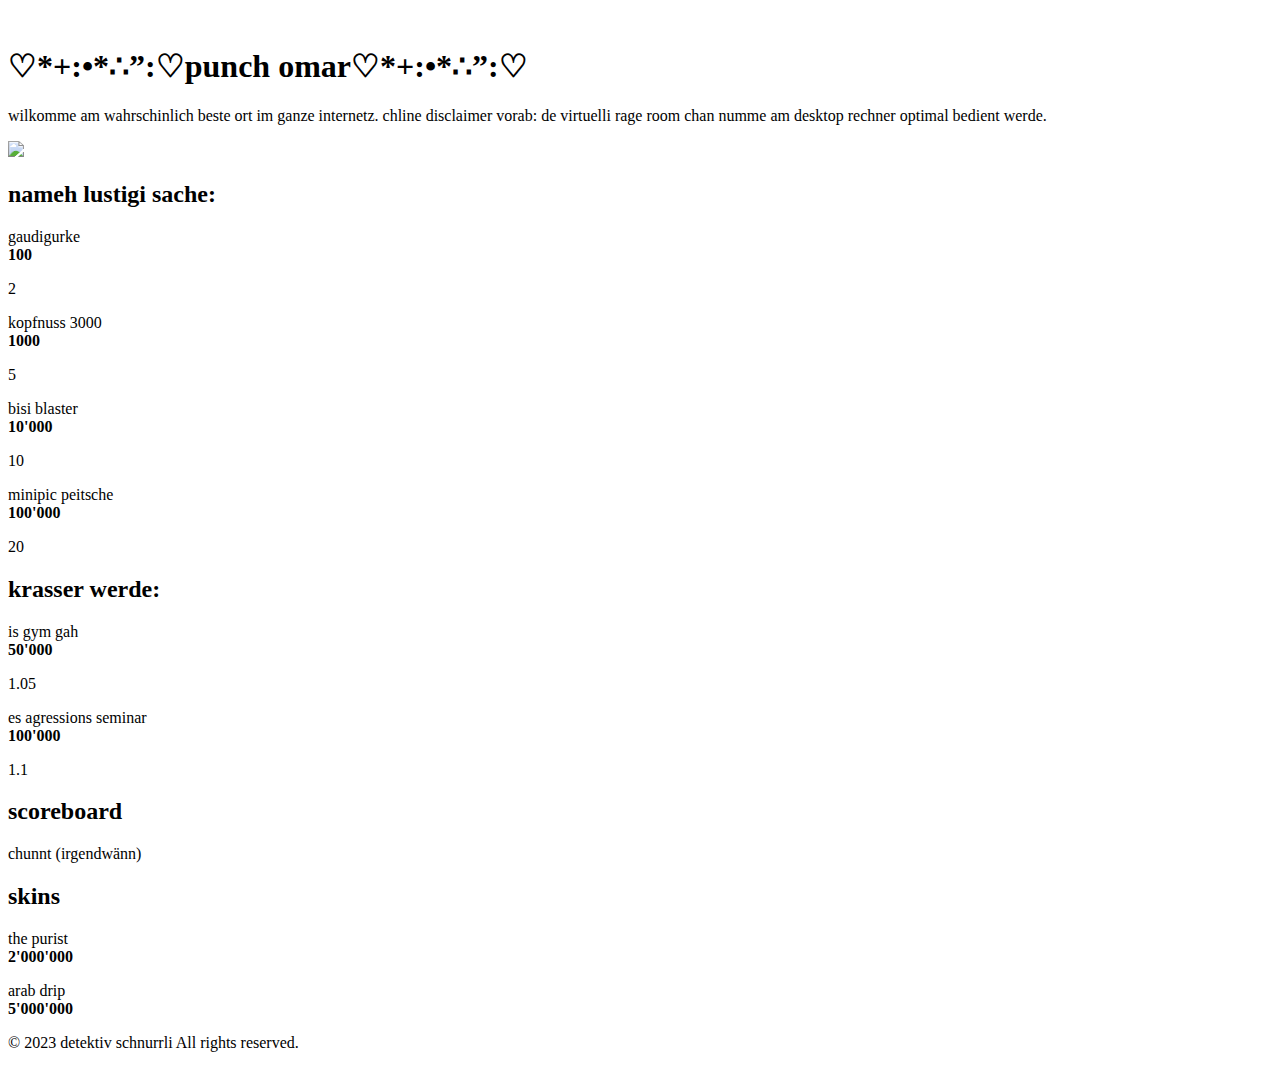
==== index.html @ 7e78f148 "Update index.html" ====
<!DOCTYPE html>
<html lang="en">

<head>
    <meta charset="UTF-8">
    <meta http-equiv="X-UA-Compatible" content="IE=edge">
    <meta name="viewport" content="width=device-width, initial-scale=1.0">
    <title>♡*+:•*∴”:♡punch omar♡*+:•*∴”:♡</title>
    <link rel="stylesheet" type="text/css" href="styles.css">
</head>

<body>
    <img draggable="false" class="hand hidden">
    <h1 class="rainbow-text">♡*+:•*∴”:♡punch omar♡*+:•*∴”:♡</h1>
    <p>
        wilkomme am wahrschinlich beste ort im ganze internetz. chline disclaimer vorab: de virtuelli rage room
        chan numme am desktop rechner optimal bedient werde.
    </p>
    <div class="center">
        <div class="container">
            <div class="center omar-container">
                <img class="omar wiggle" draggable="false" src="images/omar.png">
            </div>
            <div class="ui-left">
                <p class="score"></p>
                <h2>nameh lustigi sache:</h2>
                <div class="button" id="item1">
                    <p>gaudigurke<br><strong id="p">100</strong></p>
                    <p class="hidden" id="d">2</p>
                </div>
                <div class="button" id="item2">
                    <p>kopfnuss 3000<br><strong id="p">1000</strong></p>
                    <p class="hidden" id="d">5</p>
                </div>
                <div class="button" id="item3">
                    <p>bisi blaster<br><strong id="p">10'000</strong></p>
                    <p class="hidden" id="d">10</p>
                </div>
                <div class="button" id="item4">
                    <p>minipic peitsche<br><strong id="p">100'000</strong></p>
                    <p class="hidden" id="d">20</p>
                </div>
                <h2>krasser werde:</h2>
                <div class="button" id="multi1">
                    <p>is gym gah<br><strong id="p">50'000</strong></p>
                    <p class="hidden" id="m">1.05</p>
                </div>
                <div class="button" id="multi2">
                    <p>es agressions seminar<br><strong id="p">100'000</strong></p>
                    <p class="hidden" id="m">1.1</p>
                </div>
            </div>
            <div class="ui-right">
                <h2>scoreboard</h2>
                <p>chunnt (irgendwänn)</p>
                <h2>skins</h2>
                <div class="button" id="skin1">
                    <p>the purist<br><strong id="p">2'000'000</strong></p>
                </div>
                <div class="button" id="skin2">
                    <p>arab drip<br><strong id="p">5'000'000</strong></p>
                </div>
            </div>
        </div>
    </div>
    <p>© 2023 detektiv schnurrli All rights reserved.</p>
    <script src="js/punchomar.js"></script>
</body>

</html>
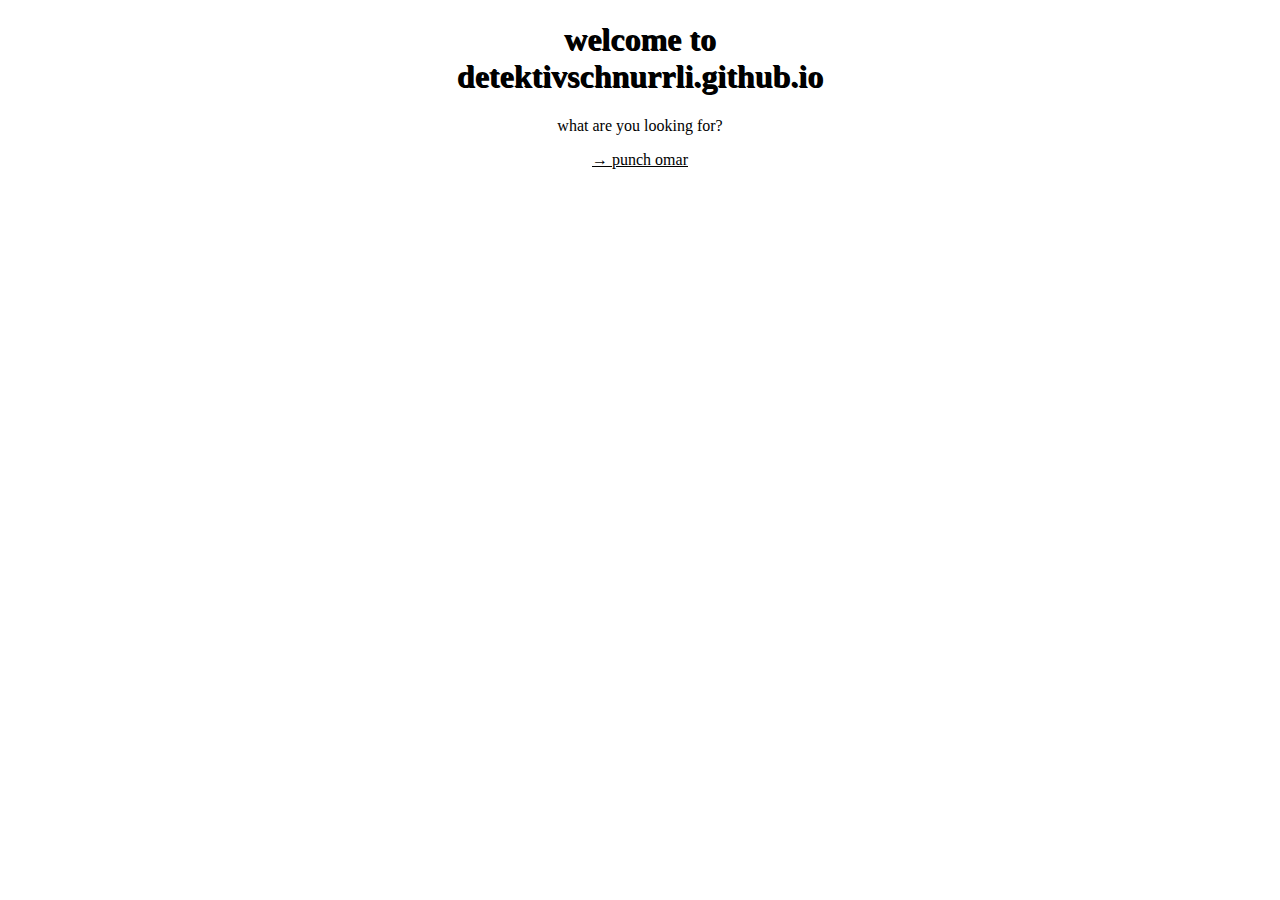
==== commit 9077121b: "Front page added" ====
--- a/index.html
+++ b/index.html
@@ -1,70 +1,15 @@
-<!DOCTYPE html>
-<html lang="en">
-
-<head>
-    <meta charset="UTF-8">
-    <meta http-equiv="X-UA-Compatible" content="IE=edge">
-    <meta name="viewport" content="width=device-width, initial-scale=1.0">
-    <title>♡*+:•*∴”:♡punch omar♡*+:•*∴”:♡</title>
-    <link rel="stylesheet" type="text/css" href="styles.css">
-</head>
-
-<body>
-    <img draggable="false" class="hand hidden">
-    <h1 class="rainbow-text">♡*+:•*∴”:♡punch omar♡*+:•*∴”:♡</h1>
-    <p>
-        wilkomme am wahrschinlich beste ort im ganze internetz. chline disclaimer vorab: de virtuelli rage room
-        chan numme am desktop rechner optimal bedient werde.
-    </p>
-    <div class="center">
-        <div class="container">
-            <div class="center omar-container">
-                <img class="omar wiggle" draggable="false" src="images/omar.png">
-            </div>
-            <div class="ui-left">
-                <p class="score"></p>
-                <h2>nameh lustigi sache:</h2>
-                <div class="button" id="item1">
-                    <p>gaudigurke<br><strong id="p">100</strong></p>
-                    <p class="hidden" id="d">2</p>
-                </div>
-                <div class="button" id="item2">
-                    <p>kopfnuss 3000<br><strong id="p">1000</strong></p>
-                    <p class="hidden" id="d">5</p>
-                </div>
-                <div class="button" id="item3">
-                    <p>bisi blaster<br><strong id="p">10'000</strong></p>
-                    <p class="hidden" id="d">10</p>
-                </div>
-                <div class="button" id="item4">
-                    <p>minipic peitsche<br><strong id="p">100'000</strong></p>
-                    <p class="hidden" id="d">20</p>
-                </div>
-                <h2>krasser werde:</h2>
-                <div class="button" id="multi1">
-                    <p>is gym gah<br><strong id="p">50'000</strong></p>
-                    <p class="hidden" id="m">1.05</p>
-                </div>
-                <div class="button" id="multi2">
-                    <p>es agressions seminar<br><strong id="p">100'000</strong></p>
-                    <p class="hidden" id="m">1.1</p>
-                </div>
-            </div>
-            <div class="ui-right">
-                <h2>scoreboard</h2>
-                <p>chunnt (irgendwänn)</p>
-                <h2>skins</h2>
-                <div class="button" id="skin1">
-                    <p>the purist<br><strong id="p">2'000'000</strong></p>
-                </div>
-                <div class="button" id="skin2">
-                    <p>arab drip<br><strong id="p">5'000'000</strong></p>
-                </div>
-            </div>
-        </div>
-    </div>
-    <p>© 2023 detektiv schnurrli All rights reserved.</p>
-    <script src="js/punchomar.js"></script>
-</body>
-
-</html>
+<!DOCTYPE html>
+<html lang="en">
+<head>
+    <meta charset="UTF-8">
+    <meta http-equiv="X-UA-Compatible" content="IE=edge">
+    <meta name="viewport" content="width=device-width, initial-scale=1.0">
+    <title>detektivschnurrli.github.io</title>
+    <link rel="stylesheet" type="text/css" href="styles.css">
+</head>
+<body>
+    <h1 class="rainbow-text">welcome to<br>detektivschnurrli.github.io</h1>
+    <p>what are you looking for?</p>
+    <a href="punchomar/index.html"><p>→ punch omar</p></a>
+</body>
+</html>--- a/styles.css
+++ b/styles.css
@@ -0,0 +1,69 @@
+p {
+    text-align: center;
+}
+
+h1 {
+    text-align: center;
+    text-shadow: black 1px 1px;
+}
+
+a {
+    color: black;
+}
+
+.rainbow-text {
+    animation: rainbow-text 10s linear;
+    animation-iteration-count: infinite;
+}
+
+@keyframes rainbow-text {
+
+    100%,
+    0% {
+        color: rgb(255, 0, 0);
+    }
+
+    8% {
+        color: rgb(255, 127, 0);
+    }
+
+    16% {
+        color: rgb(255, 255, 0);
+    }
+
+    25% {
+        color: rgb(127, 255, 0);
+    }
+
+    33% {
+        color: rgb(0, 255, 0);
+    }
+
+    41% {
+        color: rgb(0, 255, 127);
+    }
+
+    50% {
+        color: rgb(0, 255, 255);
+    }
+
+    58% {
+        color: rgb(0, 127, 255);
+    }
+
+    66% {
+        color: rgb(0, 0, 255);
+    }
+
+    75% {
+        color: rgb(127, 0, 255);
+    }
+
+    83% {
+        color: rgb(255, 0, 255);
+    }
+
+    91% {
+        color: rgb(255, 0, 127);
+    }
+}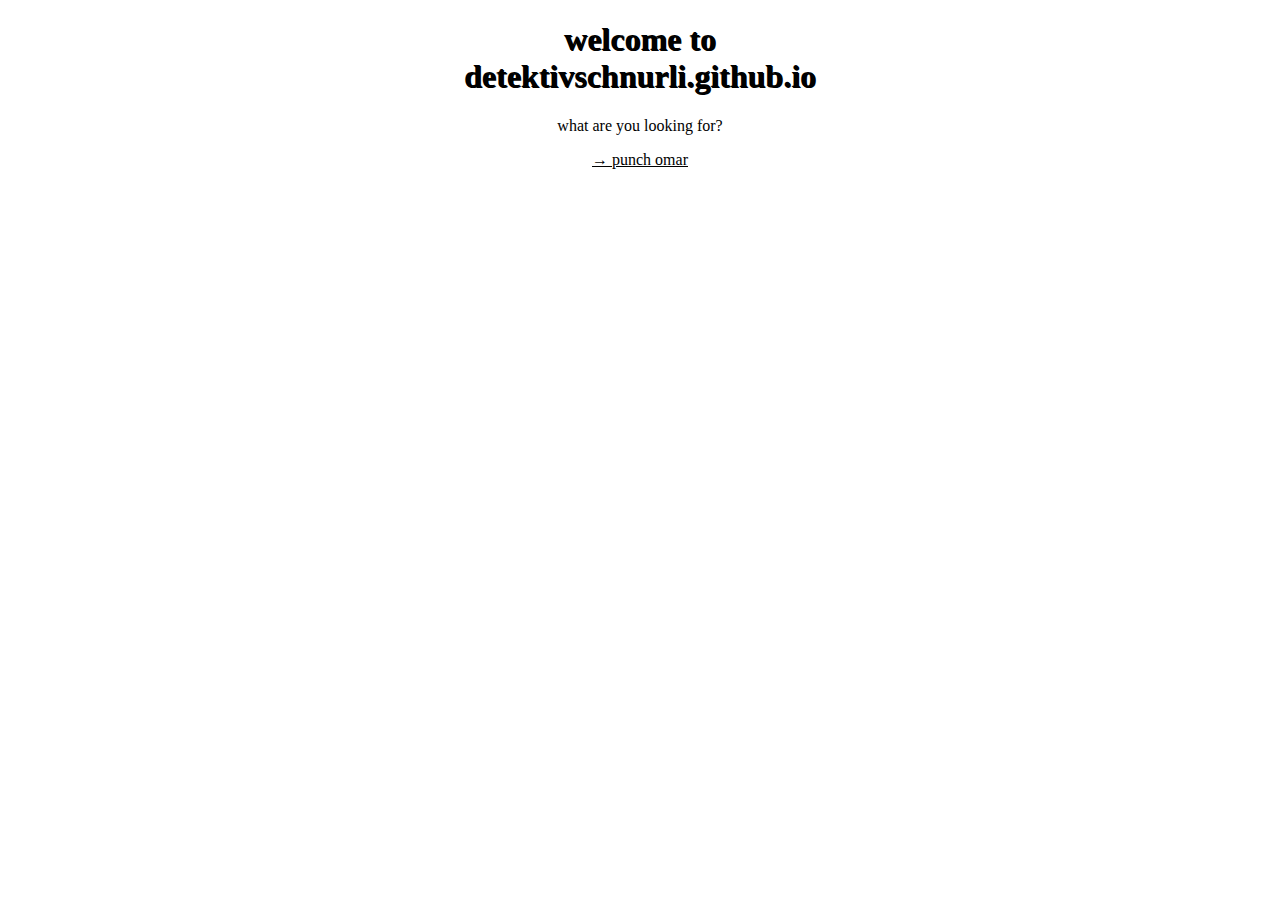
==== commit 31992b94: "Update index.html" ====
--- a/index.html
+++ b/index.html
@@ -4,12 +4,12 @@
     <meta charset="UTF-8">
     <meta http-equiv="X-UA-Compatible" content="IE=edge">
     <meta name="viewport" content="width=device-width, initial-scale=1.0">
-    <title>detektivschnurrli.github.io</title>
+    <title>detektivschnurli.github.io</title>
     <link rel="stylesheet" type="text/css" href="styles.css">
 </head>
 <body>
-    <h1 class="rainbow-text">welcome to<br>detektivschnurrli.github.io</h1>
+    <h1 class="rainbow-text">welcome to<br>detektivschnurli.github.io</h1>
     <p>what are you looking for?</p>
     <a href="punchomar/index.html"><p>→ punch omar</p></a>
 </body>
-</html>+</html>
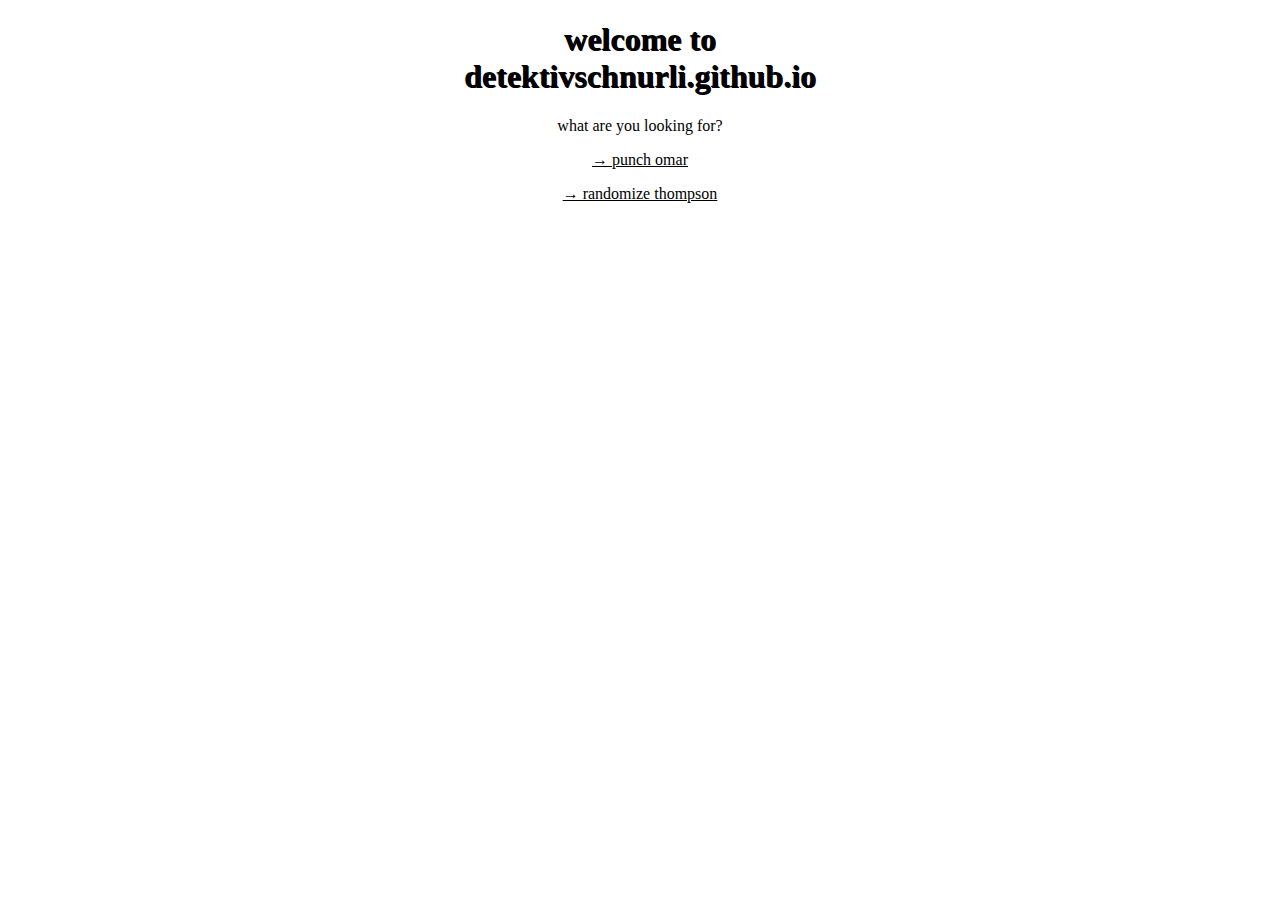
==== commit 5dd19d69: "Update index.html" ====
--- a/index.html
+++ b/index.html
@@ -11,5 +11,6 @@
     <h1 class="rainbow-text">welcome to<br>detektivschnurli.github.io</h1>
     <p>what are you looking for?</p>
     <a href="punchomar/index.html"><p>→ punch omar</p></a>
+    <a href="randomize-thompson/index.html"><p>→ randomize thompson</p></a>
 </body>
 </html>
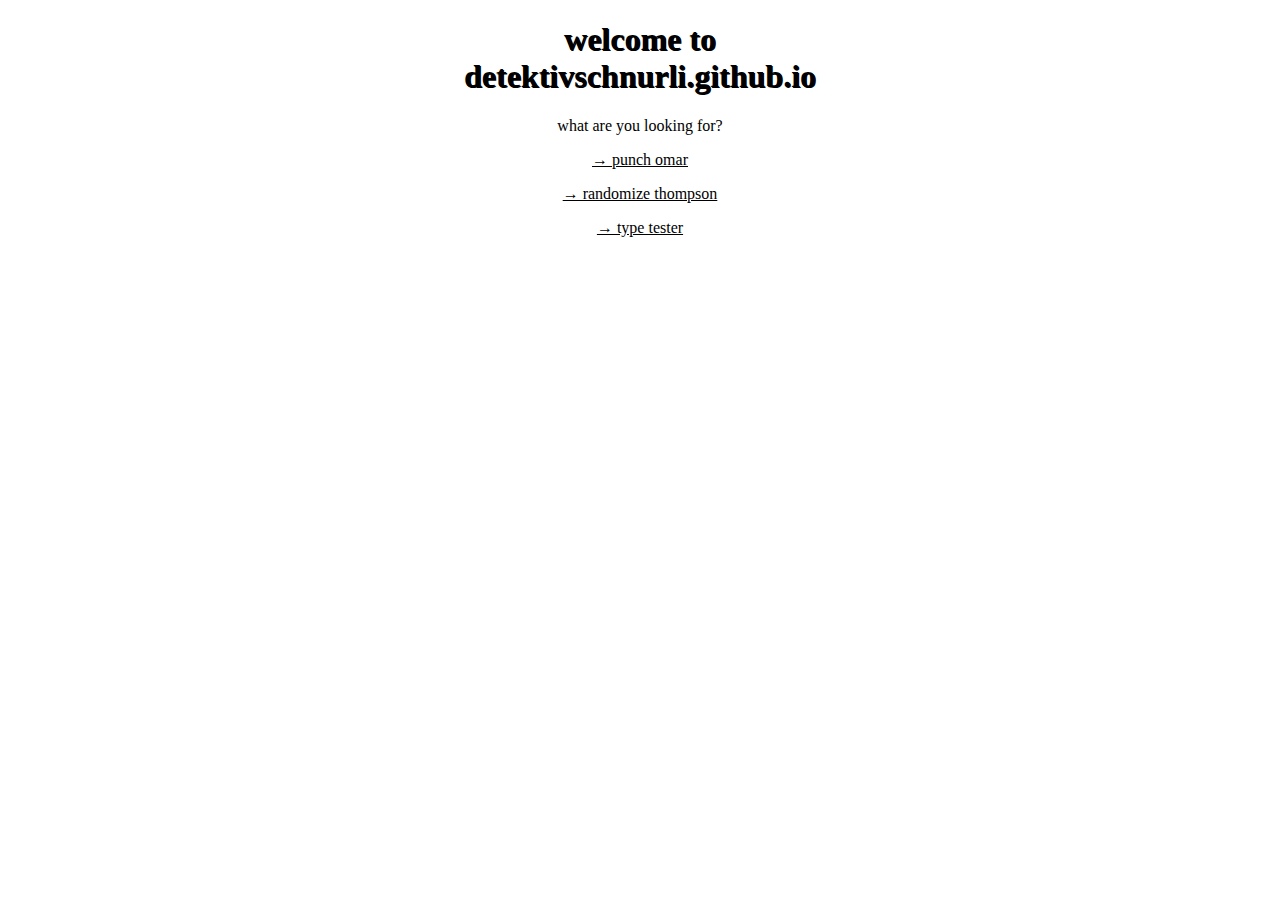
==== commit 8bc7e33d: "index.html" ====
--- a/index.html
+++ b/index.html
@@ -12,5 +12,6 @@
     <p>what are you looking for?</p>
     <a href="punchomar/index.html"><p>→ punch omar</p></a>
     <a href="randomize-thompson/index.html"><p>→ randomize thompson</p></a>
+    <a href="type-tester/index.html"><p>→ type tester</p></a>
 </body>
 </html>
